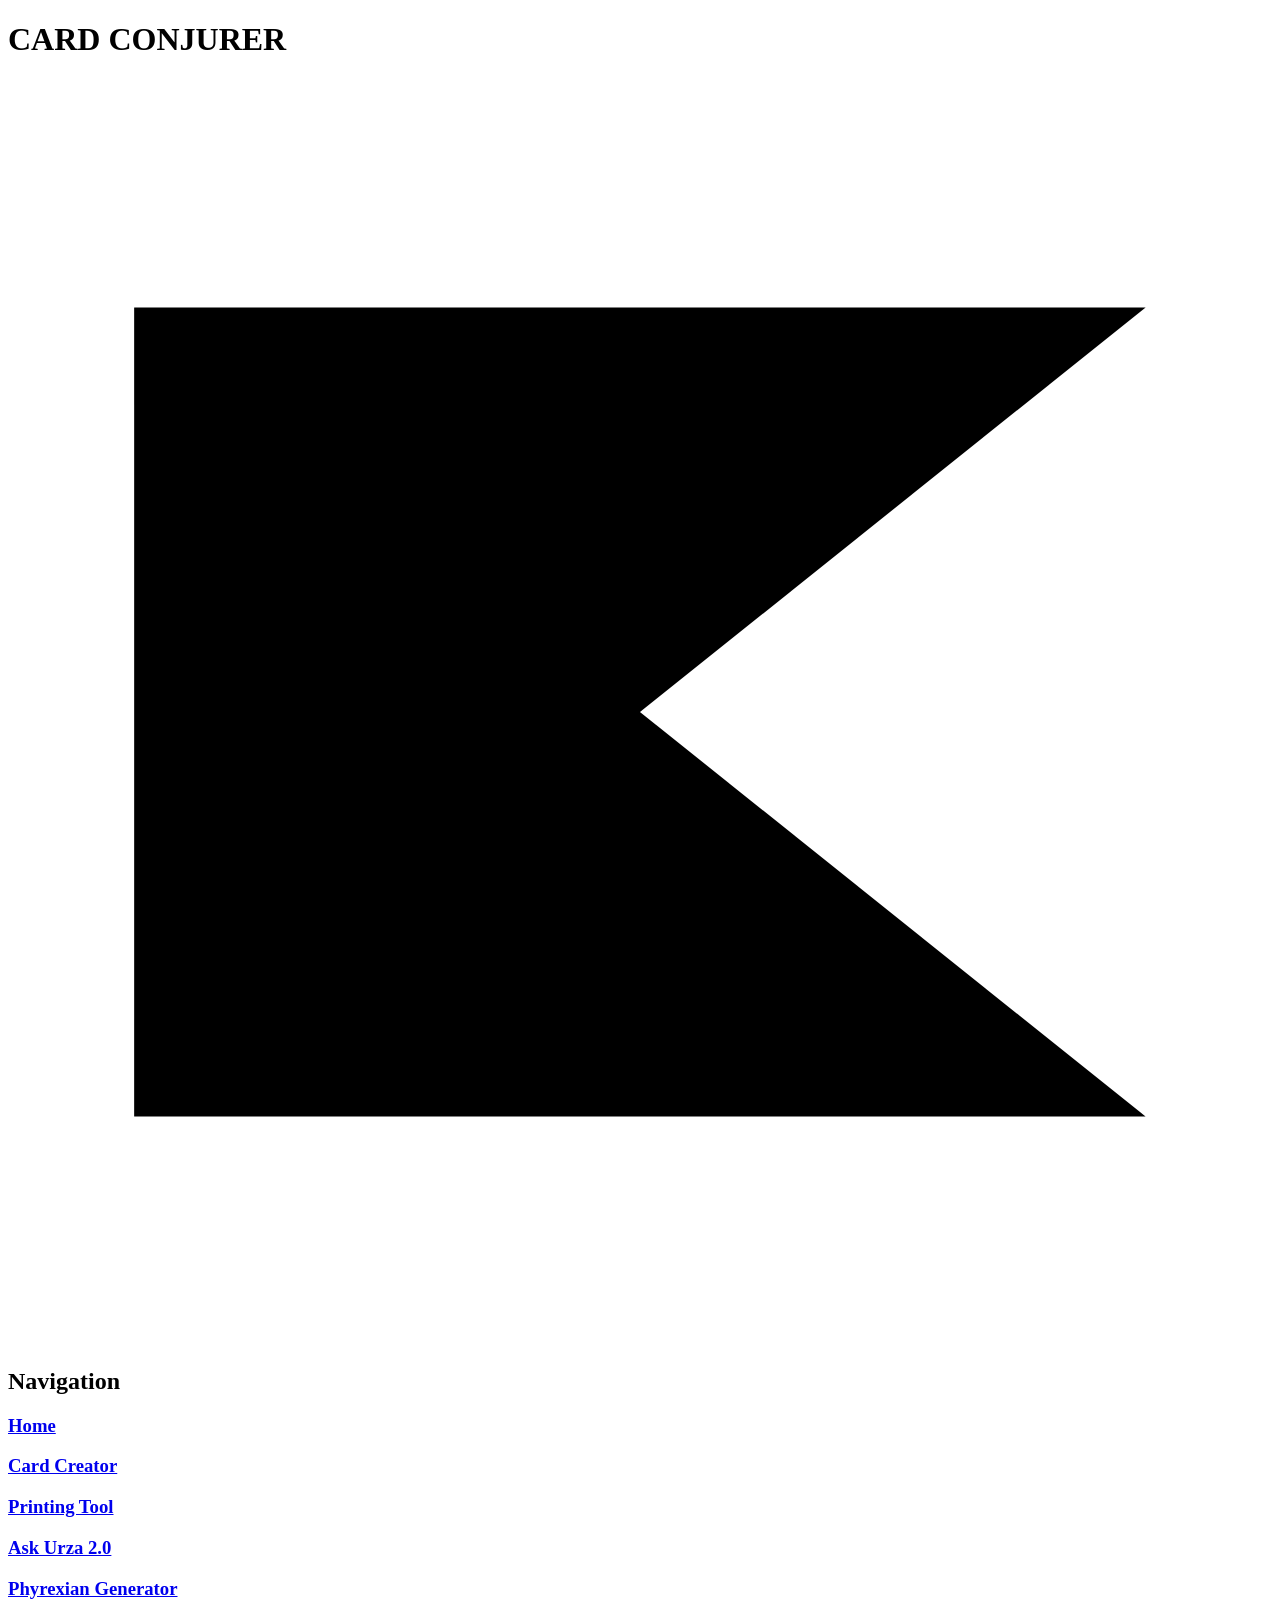
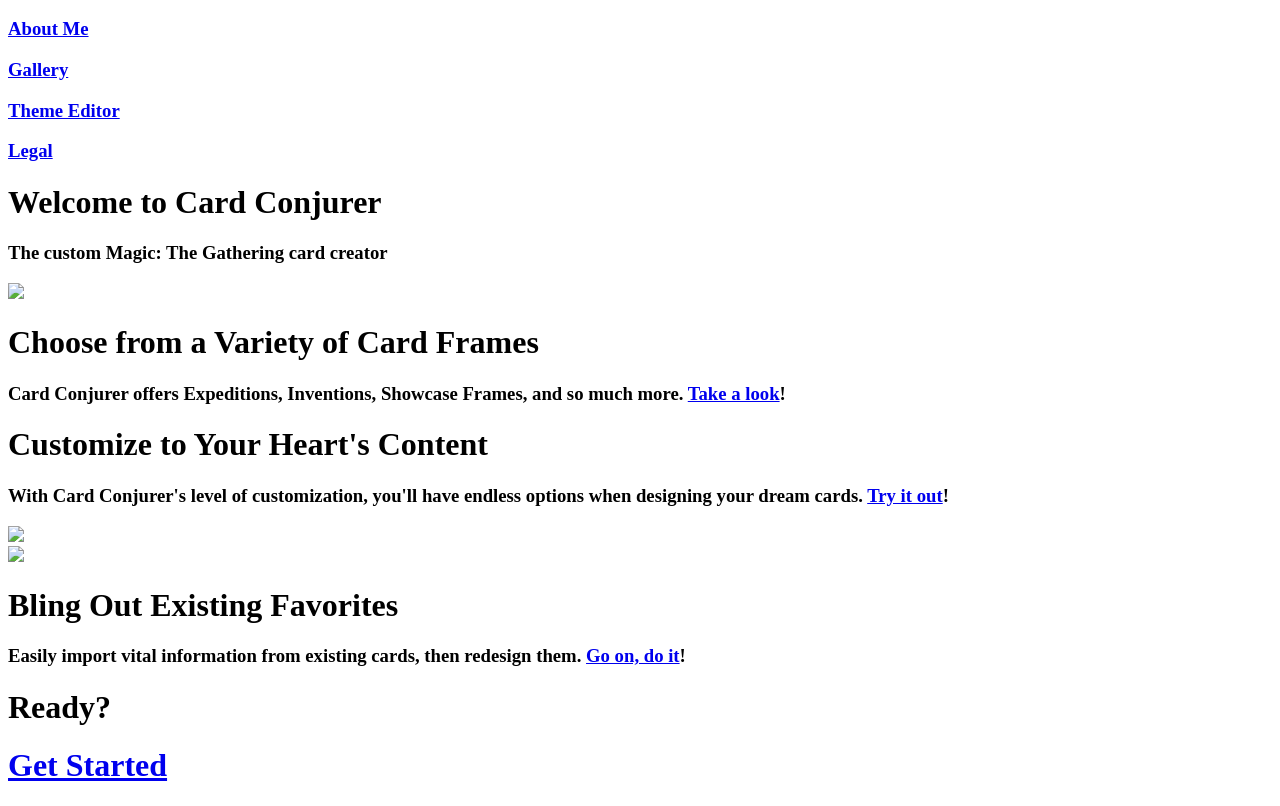
==== index.html @ 0a82ca1e "Fix duplicate Card Creator script loading" ====
<!DOCTYPE html>
<html>
<head>
	<meta charset="utf-8">
	<meta name="viewport" content="width=device-width, initial-scale=1">
	<meta name="keywords" content="mtg, magic, card, creator, custom, maker">
	<meta name="apple-mobile-web-app-capable" content="yes">
	<meta name="mobile-web-app-capable" content="yes">
	<meta name="apple-mobile-web-app-status-bar-style" content="black">
	<link rel="stylesheet" href="css/reset.css">
	<link rel="stylesheet" href="css/style-9.css">
	<link rel="shortcut icon" href="core/favicon.ico">
	<link rel="apple-touch-icon" sizes="180x180" href="core/apple-touch-icon.png">
	<link rel="icon" type="image/png" sizes="32x32" href="core/favicon-32x32.png">
	<link rel="icon" type="image/png" sizes="16x16" href="core/favicon-16x16.png">
	<link rel="manifest" href="core/site.webmanifest">
	<script src='js/themes.js'></script>
	<script src='js/htmx.min.js'></script>
	<script defer src='js/main-1.js'></script>
</head>
<body>
	<div class='background'></div>
	<header class='readable-background'>
		<h1 class='title center'>CARD CONJURER</h1>
	</header>
	<div>
		<svg width="100%" height="100%" viewBox="0 0 100 100" version="1.1"
		    xmlns="http://www.w3.org/2000/svg"
		    xmlns:xlink="http://www.w3.org/1999/xlink"
		    xml:space="preserve" xmlns:serif="http://www.serif.com/"
		    class='hamburger' onclick='toggleMenu()'>
		    <path class='line1' d="M10,18L90,18L10,82" />
		    <path class='line3' d="M10,82L90,82L10,18" />
		    <path class='line2' d="M10,50L90,50" />
		</svg>
		<div class='circle'></div>
		<div class='menu menu-hidden'>
			<div class='main-menu'>
				<h2>Navigation</h2>
				<h3><a href="#" hx-get="index.html" hx-target="#content" hx-trigger="click" onclick='toggleMenu()'>Home</a></h3>
				<h3><a href="/" hx-get="creator/index.html" hx-target="#content" hx-trigger="doCreate from:body" onclick='toggleMenu()'>Card Creator</a></h3>
				<h3><a href="#" hx-get="print/index.html" hx-target="#content" hx-trigger="click" onclick='toggleMenu()'>Printing Tool</a></h3>
				<h3><a href="#" hx-get="askurza/index.html" hx-target="#content" hx-trigger="click" onclick='toggleMenu()'>Ask Urza 2.0</a></h3>
				<h3><a href="#" hx-get="phyrexian/index.html" hx-target="#content" hx-trigger="click" onclick='toggleMenu()'>Phyrexian Generator</a></h3>
				<h3><a href='#' hx-get="about/index.html" hx-target="#content" hx-trigger="click" onclick='toggleMenu()'>About Me</a></h3>
				<h3><a href='#' hx-get="gallery/index.html" hx-target="#content" hx-trigger="click" onclick='toggleMenu()'>Gallery</a></h3>
				<h3><a href='#' hx-get="theme/index.html" hx-target="#content" hx-trigger="click" onclick='toggleMenu()'>Theme Editor</a></h3>
				<h3><a href='#' hx-get="legal/index.html" hx-target="#content" hx-trigger="click" onclick='toggleMenu()'>Legal</a></h3>
			</div>
		</div>
		<div class='notification-container'></div>
	</div>

	<div id="content">
		<div class='layer center'></div>
		<div class='layer center'>
			<h1>Welcome to Card Conjurer</h1>
			<h3>The custom Magic: The Gathering card creator</h3>
		</div>
		<div class='layer center'></div>
		<div class='layer readable-background center'>
			<div class='sample-grid'>
				<div class='animated-scene'><img src='img/samples/sample1.png' class='animated-card-1'></div>
				<div class='vertical-center'>
					<h1 class='padding margin-bottom'>Choose from a Variety of Card Frames</h1>
					<h3 class='padding margin-bottom'>Card Conjurer offers Expeditions, Inventions, Showcase Frames, and so much more. <a href="#" hx-get="creator" hx-target="#content" hx-trigger="click">Take a look</a>!</h3>
				</div>
			</div>
		</div>
		<div class='layer center'>
			<div class='sample-grid right'>
				<div class='vertical-center'>
					<h1 class='padding margin-bottom'>Customize to Your Heart's Content</h1>
					<h3 class='padding margin-bottom'>With Card Conjurer's level of customization, you'll have endless options when designing your dream cards. <a href="#" hx-get="creator" hx-target="#content" hx-trigger="click">Try it out</a>!</h3>
				</div>
				<div class='animated-scene'><img src='img/samples/sample2.png' class='animated-card-1 animation-delay-2'></div>
			</div>
		</div>
		<div class='layer readable-background center'>
			<div class='sample-grid'>
				<div class='animated-scene'><img src='img/samples/sample3.png' class='animated-card-1 animation-delay-4'></div>
				<div class='vertical-center'>
					<h1 class='padding margin-bottom'>Bling Out Existing Favorites</h1>
					<h3 class='padding margin-bottom'>Easily import vital information from existing cards, then redesign them. <a href="#" hx-get="creator" hx-target="#content" hx-trigger="click">Go on, do it</a>!</h3>
				</div>
			</div>
		</div>
		<div class='layer center'>
			<h1 class='margin-bottom'>Ready?</h1>
			<a href="#" hx-get="creator" hx-target="#content" hx-trigger="click"><h1>Get Started</h1></a>
		</div>
	</div>

</body>
</html>
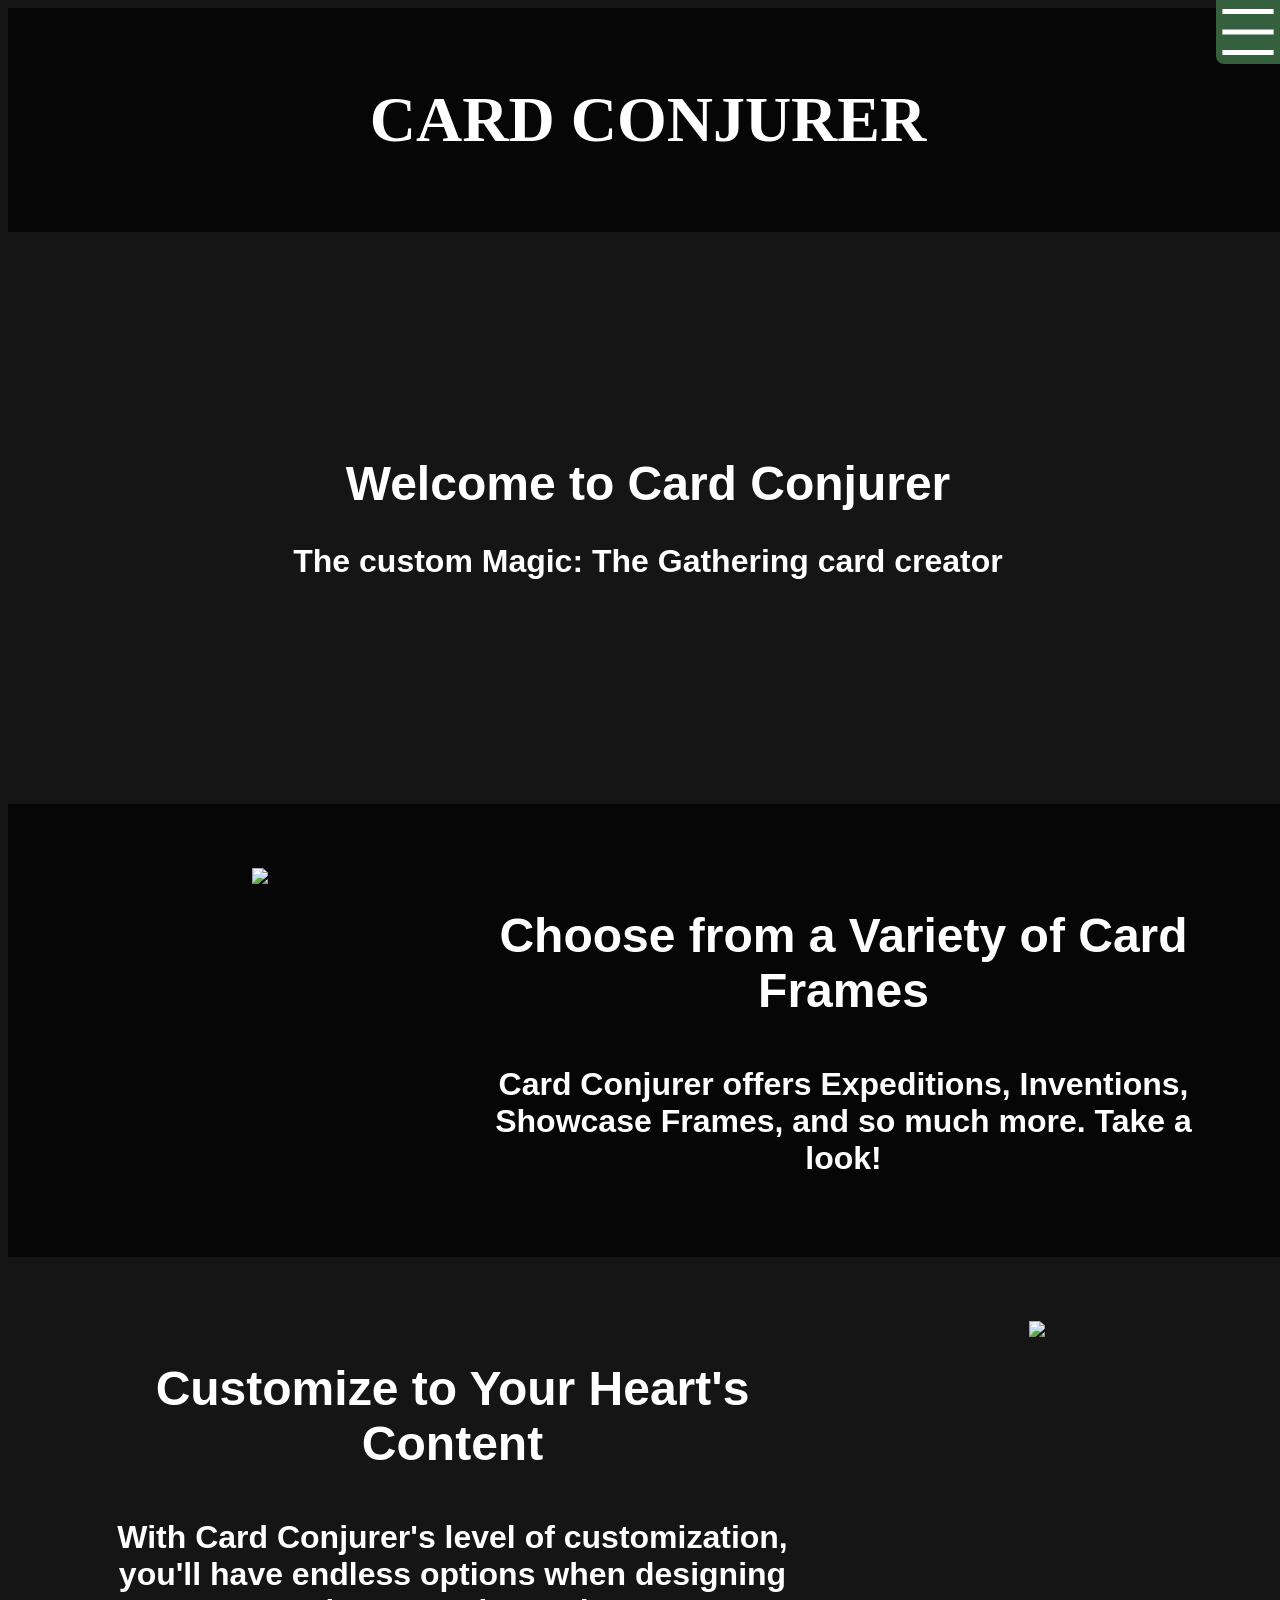
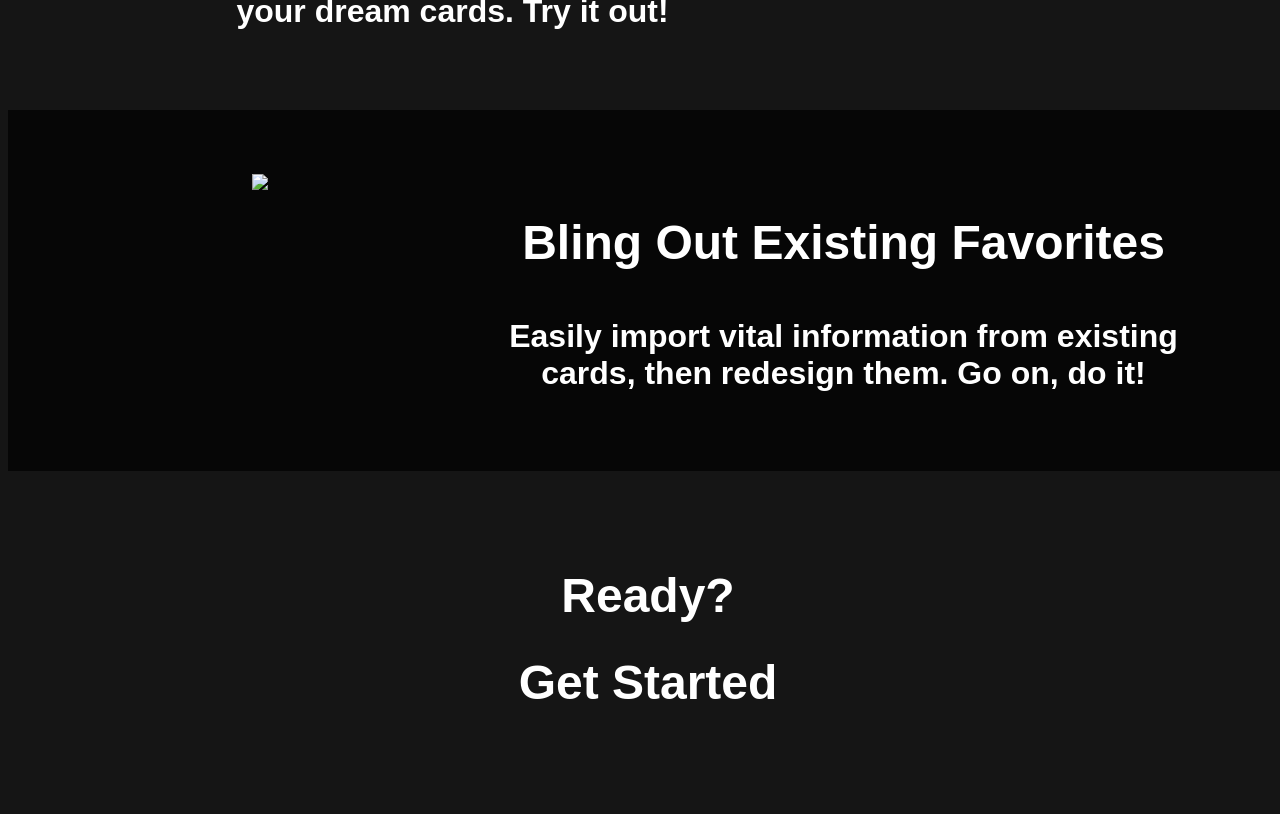
==== commit 03e05840: "Fix Card Creator loading after refresh" ====
--- a/index.html
+++ b/index.html
@@ -38,7 +38,7 @@
 			<div class='main-menu'>
 				<h2>Navigation</h2>
 				<h3><a href="#" hx-get="index.html" hx-target="#content" hx-trigger="click" onclick='toggleMenu()'>Home</a></h3>
-				<h3><a href="/" hx-get="creator/index.html" hx-target="#content" hx-trigger="doCreate from:body" onclick='toggleMenu()'>Card Creator</a></h3>
+				<h3><a href="/" hx-get="creator/index.html" hx-target="#content" hx-trigger="load" onclick='toggleMenu()'>Card Creator</a></h3>
 				<h3><a href="#" hx-get="print/index.html" hx-target="#content" hx-trigger="click" onclick='toggleMenu()'>Printing Tool</a></h3>
 				<h3><a href="#" hx-get="askurza/index.html" hx-target="#content" hx-trigger="click" onclick='toggleMenu()'>Ask Urza 2.0</a></h3>
 				<h3><a href="#" hx-get="phyrexian/index.html" hx-target="#content" hx-trigger="click" onclick='toggleMenu()'>Phyrexian Generator</a></h3>
--- a/css/style-9.css
+++ b/css/style-9.css
@@ -0,0 +1,1044 @@
+/*fonts*/
+@font-face {
+	font-family: gothammedium;
+	src: url("../fonts/gotham-medium.ttf") format('truetype');
+}
+@font-face {
+	font-family: gothambold;
+	src: url("../fonts/gothambold.otf") format('opentype');
+}
+@font-face {
+	font-family: belerenb;
+	src: url("../fonts/beleren-b.ttf") format('truetype');
+}
+@font-face {
+	font-family: belerenbsc;
+	src: url("../fonts/beleren-bsc.ttf") format('truetype');
+}
+@font-face {
+	font-family: matrix;
+	src: url("../fonts/matrix.ttf") format('truetype');
+}
+@font-face {
+	font-family: matrixb;
+	src: url("../fonts/matrix-b.ttf") format('truetype');
+}
+@font-face {
+	font-family: matrixbsc;
+	src: url("../fonts/Matrix Bold Small Caps.ttf") format('truetype');
+}
+@font-face {
+	font-family: mplantin;
+	src: url("../fonts/mplantin.ttf") format('truetype');
+}
+@font-face {
+	font-family: mplantini;
+	src: url("../fonts/mplantin-i.ttf") format('truetype');
+}
+@font-face {
+	font-family: plantinsemibold;
+	src: url("../fonts/plantin-semibold.otf") format('opentype');
+}
+@font-face {
+	font-family: plantinsemibolditalic;
+	src: url("../fonts/Plantin-SemiboldItalic.otf") format('opentype');
+}
+@font-face {
+	font-family: goudymedieval;
+	src: url("../fonts/goudy-medieval.ttf") format('truetype');
+}
+@font-face {
+	font-family: phyrexianold;
+	src: url("../fonts/phyrexian.ttf") format('truetype');
+}
+@font-face {
+	font-family: phyrexian;
+	src: url("../fonts/phy.woff2") format("woff2");
+}
+@font-face {
+	font-family: Montserrat-SemiBold;
+	src: url("../fonts/Montserrat-SemiBold.ttf") format('truetype');
+}
+@font-face {
+	font-family: Montserrat-Medium;
+	src: url("../fonts/Montserrat-Medium.ttf") format('truetype');
+}
+@font-face {
+	font-family: Acme-Regular;
+	src: url("../fonts/Acme-Regular.ttf") format('truetype');
+}
+@font-face {
+	font-family: PixelFont-Regular;
+	src: url("../fonts/PixelFont-Regular.ttf") format('truetype');
+}
+@font-face {
+	font-family: fritz-quadrata;
+	src: url("../fonts/fritz-quadrata.ttf") format('truetype');
+}
+@font-face {
+	font-family: japanese-title;
+	src: url("../fonts/NudMotoyaExAporo_W6.ttf") format('truetype');
+}
+@font-face {
+	font-family: japanese;
+	src: url('../fonts/2012c863631ba71f874aba70590795a1.otf') format('opentype');
+}
+@font-face {
+	font-family: invocation;
+	src: url('../fonts/Invocation.ttf') format('truetype');
+}
+@font-face {
+	font-family: invocation-text;
+	src: url('../fonts/shango-gothic-bold.ttf') format('truetype');
+}
+@font-face {
+	font-family: souvenir;
+	src: url('../fonts/Souvenir-Itc-T-OT-Bold.otf') format('opentype');
+}
+@font-face {
+	font-family: souvenirmed;
+	src: url('../fonts/souvenirstd-medium.otf') format('opentype');
+}
+@font-face {
+	font-family: palatino;
+	src: url('../fonts/Palatino Font.ttf') format('truetype');
+}
+@font-face {
+	font-family: amanda;
+	src: url('../fonts/Amanda Std Regular.otf') format('opentype');
+}
+@font-face {
+	font-family: gillsans;
+	src: url('../fonts/Gill Sans Medium.otf') format('opentype');
+}
+@font-face {
+	font-family: gillsansbold;
+	src: url('../fonts/Gill Sans Condensed Bold.otf') format('opentype');
+}
+@font-face {
+	font-family: gillsansitalic;
+	src: url('../fonts/Gill Sans Medium Italic') format('opentype');
+}
+@font-face {
+	font-family: gillsansbolditalic;
+	src: url('../fonts/Gill Sans Bold Italic.otf') format('opentype');
+}
+@font-face {
+	font-family: specialelite;
+	src: url('../fonts/SpecialElite-Regular.ttf') format('truetype');
+}
+@font-face {
+	font-family: neosans;
+	src: url('../fonts/NeoSansProRegular.OTF') format('opentype');
+}
+@font-face {
+	font-family: neosansitalic;
+	src: url('../fonts/NeoSansProItalic.OTF') format('opentype');
+}
+@font-face {
+	font-family: ocra;
+	src: url('../fonts/OCR A Std Regular.ttf') format('truetype');
+}
+@font-face {
+	font-family: decour;
+	src: url('../fonts/decour-cnd-regular.ttf') format('truetype');
+}
+@font-face {
+	font-family: decouritalic;
+	src: url('../fonts/decour-cnd-regular-italic.ttf') format('truetype');
+}
+@font-face {
+	font-family: officina;
+	src: url('../fonts/officina-ser-itc-black.otf') format('opentype');
+}
+@font-face {
+	font-family: davisonamericana;
+	src: url('../fonts/Davison Americana CG Regular.otf') format('opentype');
+}
+@font-face {
+	font-family: saloongirl;
+	src: url('../fonts/saloon-girl.ttf') format('truetype');
+}
+@font-face {
+	font-family: arialblack;
+	src: url('../fonts/arial_black.ttf') format('truetype');
+}
+@font-face {
+	font-family: dinnextbold;
+	src: url('../fonts/DIN-Next-Bold.otf') format('opentype');
+}
+@font-face {
+	font-family: dinnext;
+	src: url('../fonts/DIN-Next-Regular.otf') format('opentype');
+}
+@font-face {
+	font-family: dinnextmedium;
+	src: url('../fonts/DIN-Next-Medium.otf') format('opentype');
+}
+@font-face {
+	font-family: notosans;
+	src: url('../fonts/NotoSans-Regular.ttf') format('truetype');
+}
+@font-face {
+	font-family: "Plantin-MT-Pro-Bold";
+	src: url('../fonts/PlantinMTProBold.woff2') format("woff2");
+}
+@font-face {
+	font-family: "Plantin-MT-Pro-Rg";
+	src: url('../fonts/PlantinMTProRg.woff2') format("woff2");
+}
+@font-face {
+	font-family: "Plantin-MT-Pro-Rg-It";
+	src: url('../fonts/PlantinMTProRgIt.woff2') format("woff2");
+}
+@font-face {
+	font-family: "Plantin-MT-Pro-SemiBd-It";
+	src: url('../fonts/PlantinMTProSemiBdIt.woff2') format("woff2");
+}
+@font-face {
+	font-family: "Magic-Fomalhaut";
+	src: url('../fonts/Magic-Fomalhaut.woff2') format("woff2");
+}
+@font-face {
+	font-family: thunderman;
+	src: url('../fonts/Thunderman.ttf') format("truetype");
+}
+@font-face {
+	font-family: sewertmt-ccrumble;
+	src: url('../fonts/SewerTMT-CCRumble.ttf') format('truetype');
+}
+@font-face {
+	font-family: MightyMouth;
+	src: url('../fonts/MightyMouth.otf') format('opentype');
+}
+/*Variables*/
+:root {
+	--site-background: url('../img/lowpolyBackground.svg');
+	--color-primary: #35603E;
+	--color-selected: #ae9;
+	--color-highlight: #8f8;
+	--font-color: #fff;
+	--font-color-2: #bbb;
+	--input-background: #333;
+	--input-background-selected: #555;
+	--darkened-backdrop-filter: grayscale(1) brightness(0.3);
+	--regular-backdrop-filter: none;
+	--window-diagonal-size: 400px;
+}
+/*Main Site Elements*/
+.background {
+	position: fixed;
+	z-index: -1;
+	width: 100vw;
+	height: 100vh;
+	background: var(--site-background);
+	background-repeat: no-repeat;
+	background-attachment: fixed;
+	background-size: cover;
+	background-position: center;
+	filter: var(--regular-backdrop-filter);
+}
+html {
+	font-size: 12pt;
+	overflow-x: hidden;
+	background: #151515;
+	color: var(--font-color);
+}
+body {
+    width: 100vw;
+    overflow-x: hidden;
+}
+header, footer, .main-content {
+	overflow-x: hidden;
+}
+header, footer {
+	backdrop-filter: var(--darkened-backdrop-filter);
+	-webkit-backdrop-filter: var(--darkened-backdrop-filter);
+}
+header {
+	padding: 2rem 0;
+}
+.header-extension {
+	padding-bottom: 2rem;
+}
+footer {
+	padding: 2rem;
+	display: grid;
+	grid-template-columns: calc(1fr - 4rem);
+	grid-gap: 1rem;
+}
+@media only screen and (min-width: 750px) {
+	footer {
+		grid-template-columns: repeat(3, 1fr);
+	}
+}
+footer > div > * {
+	margin: 1rem 0;
+}
+/*Viewport*/
+img {
+	max-width: 100%;
+}
+/*Scrollbar Mod*/
+::-webkit-scrollbar {
+  width: 0.5rem;
+  height: 0;
+  background: #222;
+}
+::-webkit-scrollbar-thumb {
+  background: #888;
+  border-radius: 0.25rem;
+}
+/*Fonts*/
+.title {
+	font-family: belerenbsc;
+}
+h1.title {
+	font-size: 4rem;
+}
+.shadow {
+	text-shadow: 0.2rem 0.2rem 0.5rem black;
+}
+h1 {
+	font-size: 3rem;
+	font-family: Montserrat-SemiBold, Helvetica, Tahoma, Verdana, Geneva, sans-serif;
+	overflow-wrap: break-word;
+}
+h2 {
+	font-size: 2.5rem;
+	font-family: Montserrat-Medium, Helvetica, Tahoma, Verdana, Geneva, sans-serif;
+	overflow-wrap: break-word;
+}
+h3 {
+	font-size: 2rem;
+	font-family: Montserrat-Medium, Helvetica, Tahoma, Verdana, Geneva, sans-serif;
+	overflow-wrap: break-word;
+}
+h4 {
+	font-size: 1.5rem;
+	font-family: Montserrat-Medium, Helvetica, Tahoma, Verdana, Geneva, sans-serif;
+	overflow-wrap: break-word;
+}
+h5 {
+	font-size: 1.25rem;
+	font-family: Montserrat-Medium, Helvetica, Tahoma, Verdana, Geneva, sans-serif;
+	overflow-wrap: break-word;
+}
+p {
+	font-size: 1rem;
+	font-family: Montserrat-Medium, Helvetica, Tahoma, Verdana, Geneva, sans-serif;
+	overflow-wrap: break-word;
+}
+a {
+	color: inherit;
+	text-decoration: inherit;
+	overflow-wrap: break-word;
+}
+a:hover {
+	text-decoration: underline;
+}
+a.underline {
+	text-decoration: underline;
+}
+::selection {
+	color: var(--font-color);
+	background: var(--color-highlight);
+}
+::moz-selection {
+	color: var(--font-color);
+	background: var(--color-highlight);;
+}
+/*General styles*/
+.hidden {
+	display: none;
+}
+.fake-hidden {
+	opacity: 0;
+	position: absolute;
+	top: -100%;
+	left: -100%;
+}
+.margin-bottom {
+	margin-bottom: 0.5rem;
+}
+.margin-bottom-large {
+	margin-bottom: 2rem;
+}
+.margin-bottom-larger {
+	margin-bottom: 3rem;
+}
+.margin-top {
+	margin-top: 0.5rem;
+}
+.padding {
+	padding: 0.5rem;
+}
+.readable-background {
+	backdrop-filter: var(--darkened-backdrop-filter);
+	-webkit-backdrop-filter: var(--darkened-backdrop-filter);
+}
+.box-shadow {
+	box-shadow: 0 2px 8px #0008;
+}
+.split-grid {
+	display: grid;
+	grid-template-columns: 1fr 1fr;
+	grid-gap: 0.5rem;
+}
+.center {
+	text-align: center;
+}
+.layer {
+	padding: 0.5rem;
+}
+.vertical-center {
+	margin: auto;
+}
+@media only screen and (min-width: 750px) {
+	.layer {
+		padding: 4rem;
+	}
+}
+/*Hamburger*/
+.hamburger {
+	position: fixed;
+	right: 0rem;
+	top: 0rem;
+	width: 4rem;
+	height: 4rem;
+	fill-rule: evenodd;
+	clip-rule: evenodd;
+	stroke-linejoin: round;
+	stroke-miterlimit: 1.5;
+	cursor: pointer;
+	z-index: 100;
+	background: var(--color-primary);
+	border-radius: 0 0 0 0.5rem;
+}
+.hamburger > path {
+	fill: none;
+	stroke: white;
+	stroke-width: 8px;
+	transition: 0.5s;
+}
+.line1, .line3 {
+	stroke-dasharray: 80 183;
+	stroke-dashoffset: 0;
+}
+.line2 {
+	stroke-dasharray: 80 80;
+	stroke-dashoffset: 0;
+}
+.opened > .line1, .opened > .line3 {
+	stroke-dasharray: 103 183;
+	stroke-dashoffset: -80;
+}
+.opened > .line2 {
+	stroke-dasharray: 0 60;
+	stroke-dashoffset: -40;
+}
+.circle {
+	z-index: 5;
+	position: fixed;
+	right: 0;
+	top: 0;
+	padding: 0;
+	background: var(--color-primary);
+	border-radius: 100%;
+	transition: 0.333s ease;
+}
+.hamburger:hover + .circle {
+	/*padding: 3rem;
+	right: -1rem;
+	top: -1rem;*/
+}
+.hamburger.opened + .circle {
+	padding: var(--window-diagonal-size);
+	right: calc(0px - var(--window-diagonal-size));
+	top: calc(0px - var(--window-diagonal-size));
+	transition: 0.75s cubic-bezier(.53,.47,.76,-0.52);
+}
+/*Menus*/
+.menu {
+	position: fixed;
+	z-index: 10;
+	bottom: 200vh;
+	left: 0;
+	width: 100vw;
+	height: 100vh;
+	overflow-y: scroll;
+	transition: 0.5s;
+	text-align: center;
+}
+.menu.menu-visible {
+	bottom: 0;
+	transition-delay: 0.667s;
+}
+.menu > div {
+	display: inline-block;
+	margin: 0 auto;
+	text-align: left;
+}
+/*Main (Nav) Menu*/
+.main-menu {
+	padding: 2rem;
+	line-height: 3rem;
+}
+.main-menu > h2 {
+	margin-top: 4rem;
+}
+/*notifications*/
+.notification-container {
+	position: fixed;
+	z-index: 10;
+	bottom: 0;
+	left: 1.5rem;
+	width: calc(100vw - 3rem);
+	max-height: 75vh;
+	overflow-y: scroll;
+	transition: 0.5s;
+}
+.notification {
+	border-top: 0.25rem solid var(--color-selected);
+	background: var(--input-background);
+	display: grid;
+	grid-template-columns: auto 2rem;
+	transition: 0.5s;
+}
+.notification > h3 {
+	text-align: center;
+	user-select: none;
+	cursor: pointer;
+}
+.notification.hidden {
+	opacity: 0;
+}
+/*Inputs*/
+.input {
+	box-sizing: border-box;
+	width: 100%;
+	background: var(--input-background);
+	color: inherit;
+	font-size: 1.25rem;
+	font-family: Montserrat-Medium, Helvetica, Tahoma, Verdana, Geneva, sans-serif;
+	font-weight: 100;
+	border-width: 0.25rem 0 0 0;
+	border-style: solid;
+	border-color: #0000;
+	padding: 0 0.25rem 0.25rem 0.25rem;
+	transition: 0.5s;
+}
+.input:hover {
+	box-shadow: 0 0px 16px black;
+	transition: 0.05s;
+}
+.input:focus {
+	outline: none;
+}
+.input:active {
+	border-color: var(--color-selected);
+}
+.input:disabled {
+	opacity: 0.5;
+}
+.input:disabled:hover {
+	box-shadow: none;
+}
+.input-grid {
+	display: grid;
+	grid-template-columns: repeat(auto-fit, minmax(16rem, 1fr));
+	grid-gap: 0.5rem;
+}
+.input-description {
+	color: var(--font-color-2);
+	font-style: italic;
+}
+input[type=checkbox].input {
+	/*nothing for now*/
+}
+.input:not([type=text]):not([type=number]):not([type=url]) {
+	cursor: pointer;
+}
+textarea.input {
+	cursor: text !important;
+	resize: vertical;
+	box-sizing: border-box;
+	min-height: 10rem;
+	max-height: 20rem;
+	transition: height 0s;
+}
+/*Checkboxes*/
+.checkbox-container {
+	display: block;
+	position: relative;
+	padding-left: 2.25rem;
+	cursor: pointer;
+	-webkit-user-select: none;
+	-moz-user-select: none;
+	-ms-user-select: none;
+	user-select: none;
+}
+.checkbox-container input {
+	position: absolute;
+	opacity: 0;
+	cursor: pointer;
+	height: 0;
+	width: 0;
+}
+.checkmark {
+	position: absolute;
+	top: 0;
+	left: 0.25rem;
+	height: 1.5rem;
+	width: 1.5rem;
+	border-radius: 0.25rem;
+	background-color: #efefef;
+}
+.checkbox-container input:checked ~ .checkmark {
+	background-color: var(--color-selected);
+}
+.checkmark:after {
+	content: "";
+	position: absolute;
+	display: none;
+}
+.checkbox-container input:checked ~ .checkmark:after {
+	display: block;
+}
+.checkbox-container .checkmark:after {
+	left: 0.5rem;
+	top: 0.25rem;
+	width: 0.25rem;
+	height: 0.75rem;
+	border: solid var(--color-primary);
+	border-width: 0 0.25rem 0.25rem 0;
+	-webkit-transform: rotate(45deg);
+	-ms-transform: rotate(45deg);
+	transform: rotate(45deg);
+}
+/*Collapsible*/
+.collapsible {
+	cursor: pointer;
+	user-select: none;
+}
+.collapsible:after {
+	content: '';
+	border: solid white;
+	border-width: 0 0.15em 0.15em 0;
+	display: inline-block;
+	padding: 0.15em;
+	transform: rotate(-135deg) translate(-0.2em, 0.2em);
+	-webkit-transform: rotate(-135deg) translate(-0.2em, 0.2em);
+}
+.collapsible.collapsed:after {
+	transform: rotate(45deg) translate(0, -0.3em);
+	-webkit-transform: rotate(45deg) translate(0, -0.3em);
+}
+.collapsed + div {
+	display: none;
+}
+/*Videos*/
+.video {
+	position: relative;
+	padding-bottom: 56.25%;
+	padding-top: 30px;
+	height: 0;
+	overflow: hidden;
+}
+.video iframe, .video object, .video embed, .video video {
+	position: absolute;
+	top: 0;
+	left: 0;
+	width: 100%;
+	height: 100%;
+}
+/*drop to upload*/
+.drop-area {
+	border: 0.125rem dashed gray;
+	transition: 0.25s;
+}
+.drop-area.hover {
+	border-color: var(--color-selected);
+}
+
+
+/*Animated cards*/
+.animated-scene {
+	perspective: 100rem;
+}
+.animated-card-1 {
+	animation: animatedcardone 3s ease-in-out 0s alternate infinite;
+	-moz-animation: animatedcardone 3s ease-in-out 0s alternate infinite;
+	-webkit-animation: animatedcardone 3s ease-in-out 0s alternate infinite;
+	-o-animation: animatedcardone 3s ease-in-out 0s alternate infinite;
+	transform-style: preserve-3d;
+}
+.animation-delay-2 {
+	animation-delay: 1s !important;
+}
+.animation-delay-4 {
+	animation-delay: 2s !important;
+}
+@keyframes animatedcardone {
+	0%   {transform: rotateY(15deg);}
+	100%   {transform: rotateY(-15deg);}
+}
+
+
+
+
+/*Home Page only*/
+.sample-grid {
+	display: grid;
+	grid-gap: 1rem;
+	grid-template-columns: 1fr;
+}
+.sample-grid > img {
+	display: block;
+	max-width: 375px;
+	width: 100%;
+	height: auto;
+	margin: 1rem auto;
+}
+@media only screen and (min-width: 750px) {
+	.sample-grid {
+		grid-template-columns: 375px auto;
+	}
+	.sample-grid.right {
+		grid-template-columns: auto 375px;
+	}
+}
+
+
+
+
+/*Tutorial Page only*/
+.tutorial-grid {
+	display: grid;
+	grid-gap: 1rem;
+	grid-template-columns: 1fr;
+}
+.tutorial-grid > img {
+	display: block;
+	width: 100%;
+	height: auto;
+	margin: 1rem auto;
+}
+.readable-background > .tutorial-grid > img {
+	border: 0.1rem solid gray;
+}
+@media only screen and (min-width: 750px) {
+	.tutorial-grid {
+		grid-template-columns: 1fr 1fr;
+	}
+}
+
+
+
+/*Creator related only*/
+/*Creator Grid/Canvas/Menu*/
+.creator-grid {
+	width: 100%;
+	display: grid;
+	grid-template-columns: 1fr;
+	justify-items: center;
+	grid-gap: 1rem;
+	padding: 1rem 0;
+}
+.creator-canvas {
+	max-width: 750px;
+	width: 100vw;
+	height: auto;
+	/*backdrop-filter: hue-rotate(80deg);*/
+}
+.creator-menu {
+	width: 100%;
+}
+@media only screen and (min-width: 1250px) {
+	.creator-grid {
+		grid-template-columns: 750px auto;
+		padding: 1rem;
+		justify-items: left;
+	}
+	.creator-menu {
+		width: calc(100% - 2rem);
+	}
+	.creator-canvas {
+		border-radius: 37.5px;
+	}
+}
+/*Creator Menu Tabs*/
+.creator-menu-tabs {
+	display: grid;
+	grid-template-columns: repeat(auto-fit, minmax(16rem, 1fr));
+	grid-gap: 0.5rem;
+	margin-bottom: 0.5rem;
+}
+/*Selectables*/
+.selectable {
+	text-align: center;
+	user-select: none;
+	padding: 1rem;
+	padding-top: 0.9rem;
+	border-top: 0.1rem;
+	border-style: solid;
+	border-color: #0000;
+	transition: 0.5s;
+	cursor: pointer;
+}
+.selectable.selected {
+	padding-top: 0.5rem;
+	border-top: 0.5rem;
+	border-style: solid;
+	border-color: var(--color-selected);
+	transition: 0.5s !important;
+}
+.selectable:hover {
+	box-shadow: 0 0px 16px black;
+	transition: 0.05s;
+}
+/*Draggables*/
+.draggable {
+	background: var(--input-background);
+	touch-action: none;
+}
+.dragging {
+	box-shadow: 0 0px 16px black;
+	background: var(--input-background-selected);
+	cursor: move;
+}
+.frame-list{
+	display: grid;
+	grid-template-columns: 1fr;
+	grid-gap: 0.25rem;
+	user-select: none;
+}
+/* Frame Search */
+.autocomplete {
+	position: relative;
+}
+.autocomplete-items {
+  	position: absolute;
+  	border: 1px solid black;
+  	border-bottom: none;
+  	top: 100%;
+  	left: 0;
+  	right: 0;
+  	z-index: 99;
+  	max-height: 8rem;
+  	height: auto;
+  	overflow-y: scroll;
+}
+.autocomplete-items div {
+  	border-bottom: 1px solid black !important;
+  	z-index: 99;
+}
+.autocomplete-items div:hover {
+	background-color: var(--input-background-selected);
+}
+.autocomplete-active {
+  	background-color: var(--color-highlight) !important;
+  	color: black;
+}
+/*Frame/Mask-Pickers*/
+.frame-picker, .mask-picker {
+	display: grid;
+	grid-gap: 0.5rem;
+	height: 20rem;
+	overflow-y: scroll;
+	overflow-x: hidden;
+	grid-auto-rows: 6.5rem;
+}
+.frame-picker {
+	grid-template-columns: repeat(auto-fit, minmax(6rem, 1fr));
+	justify-items: left;
+	align-items: left;
+}
+.mask-picker {
+	grid-template-columns: 1fr;
+}
+.frame-option, .mask-option {
+	cursor: pointer;
+	background: var(--input-background);
+	width: 100%;
+	height: 6rem;
+	padding: 0.25rem 0;
+	text-align: center;
+	-webkit-user-select: none;
+  	-khtml-user-select: none;
+  	-moz-user-select: none;
+  	-o-user-select: none;
+  	user-select: none;
+  	transition: 0.25s;
+}
+.frame-option.selected, .mask-option.selected {
+	background: var(--input-background-selected);
+}
+.frame-option > img, .mask-option > img {
+	width: 100%;
+	height: 100%;
+	object-fit: contain;
+	-webkit-user-select: none;
+  	-khtml-user-select: none;
+  	-moz-user-select: none;
+  	-o-user-select: none;
+  	user-select: none;
+}
+.mask-option {
+	display: grid;
+	grid-template-columns: 6rem auto;
+	text-align: left;
+	grid-gap: 0.5rem;
+	align-items: center;
+	height: 6rem;
+}
+.mask-option > img {
+	max-height: 6rem;
+}
+/*Frame Elements*/
+.frame-element {
+	display: grid;
+	grid-template-columns: 4rem 4rem 1fr 4rem;
+	grid-gap: 0.5rem;
+	padding: 0.25rem;
+	align-items: center;
+	cursor: grab;
+}
+.frame-element > h4 {
+	overflow-x: scroll;
+}
+.frame-element > img {
+	width: 4rem;
+	height: 4rem;
+	object-fit: contain;
+	padding: none;
+}
+.frame-element:hover {
+	box-shadow: 0 0px 16px black;
+	transition: 0.05s;
+}
+.frame-element-close {
+	font-size: 2rem;
+	cursor: pointer;
+	text-align: center;
+	padding: 0.5rem 0;
+}
+.frame-element-editor, .textbox-editor {
+	display: none;
+	position: fixed;
+	max-width: calc(100vw - 6rem);
+	width: 64rem; /*multiple of 16?*/
+	max-height: calc(100vh - 6rem);
+	height: auto;
+	overflow-y: scroll;
+	-webkit-transform: translateX(-50%) translateY(-50%);
+    -moz-transform: translateX(-50%) translateY(-50%);
+    -ms-transform: translateX(-50%) translateY(-50%);
+    -o-transform: translateX(-50%) translateY(-50%);
+    transform: translateX(-50%) translateY(-50%);
+	top: 50%;
+	left: 50%;
+	background: var(--color-primary);
+	border: 0.5rem solid #333;
+	border-radius: 1rem;
+	box-shadow: 0.5rem 0.5rem 1rem 0.5rem black;
+	z-index: 10;
+	padding: 2rem;
+	grid-template-columns: repeat(auto-fit, minmax(15rem, 1fr));
+	grid-gap: 1rem;
+}
+.frame-element-editor.opened, .textbox-editor.opened {
+	display: grid;
+}
+.frame-element-editor > .frame-element-editor-title, .textbox-editor > .textbox-editor-title {
+	grid-column: 1 / -2;
+}
+.frame-element-editor > .frame-element-editor-close, .textbox-editor > .textbox-editor-close {
+	cursor: pointer;
+	width: auto;
+	height: auto;
+	grid-column: -1 span 1;
+	user-select: none;
+	justify-self: right;
+}
+/*Text tab*/
+.text-option {
+	background: var(--input-background);
+}
+.text-codes {
+	max-width: calc(100vw - 3rem);
+	display: grid;
+	grid-template-columns: auto auto;
+	overflow-x: scroll;
+}
+.text-codes > * {
+	border: 1px solid black;
+	padding: 0.5rem;
+}
+/*download button*/
+.download {
+	text-align: center;
+	user-select: none;
+	cursor: pointer;
+}
+.download:hover {
+	text-decoration: underline;
+}
+/*supporters*/
+.supporters {
+	display: grid;
+	grid-template-columns: repeat(auto-fit, minmax(16rem, 1fr));
+	grid-gap: 0.5rem;
+	padding: 1rem 2rem;
+}
+#addToTopHalf {
+  grid-row: 2;
+}
+#addToBottomHalf {
+  grid-row: 2;
+}
+
+/* CSV import */
+.csv-mapping-row {
+	display: grid;
+	grid-template-columns: minmax(10rem, 1fr) minmax(16rem, 2fr);
+	gap: 0.5rem;
+	align-items: center;
+	margin-bottom: 0.5rem;
+}
+.csv-mapping-source {
+	overflow-wrap: anywhere;
+}
+.csv-preview {
+	max-height: 24rem;
+	overflow: auto;
+}
+.csv-preview table {
+	border-collapse: collapse;
+	min-width: 100%;
+}
+.csv-preview th,
+.csv-preview td {
+	padding: 0.5rem;
+	text-align: left;
+	vertical-align: top;
+	border-bottom: 1px solid #8886;
+	white-space: pre-wrap;
+}
+.csv-preview th {
+	position: sticky;
+	top: 0;
+	z-index: 1;
+	background: var(--input-background);
+}
+.csv-import-errors {
+	color: #ff9f9f;
+}
+.csv-import-errors ul {
+	margin-left: 1.5rem;
+}
+@media only screen and (max-width: 650px) {
+	.csv-mapping-row {
+		grid-template-columns: 1fr;
+	}
+}
